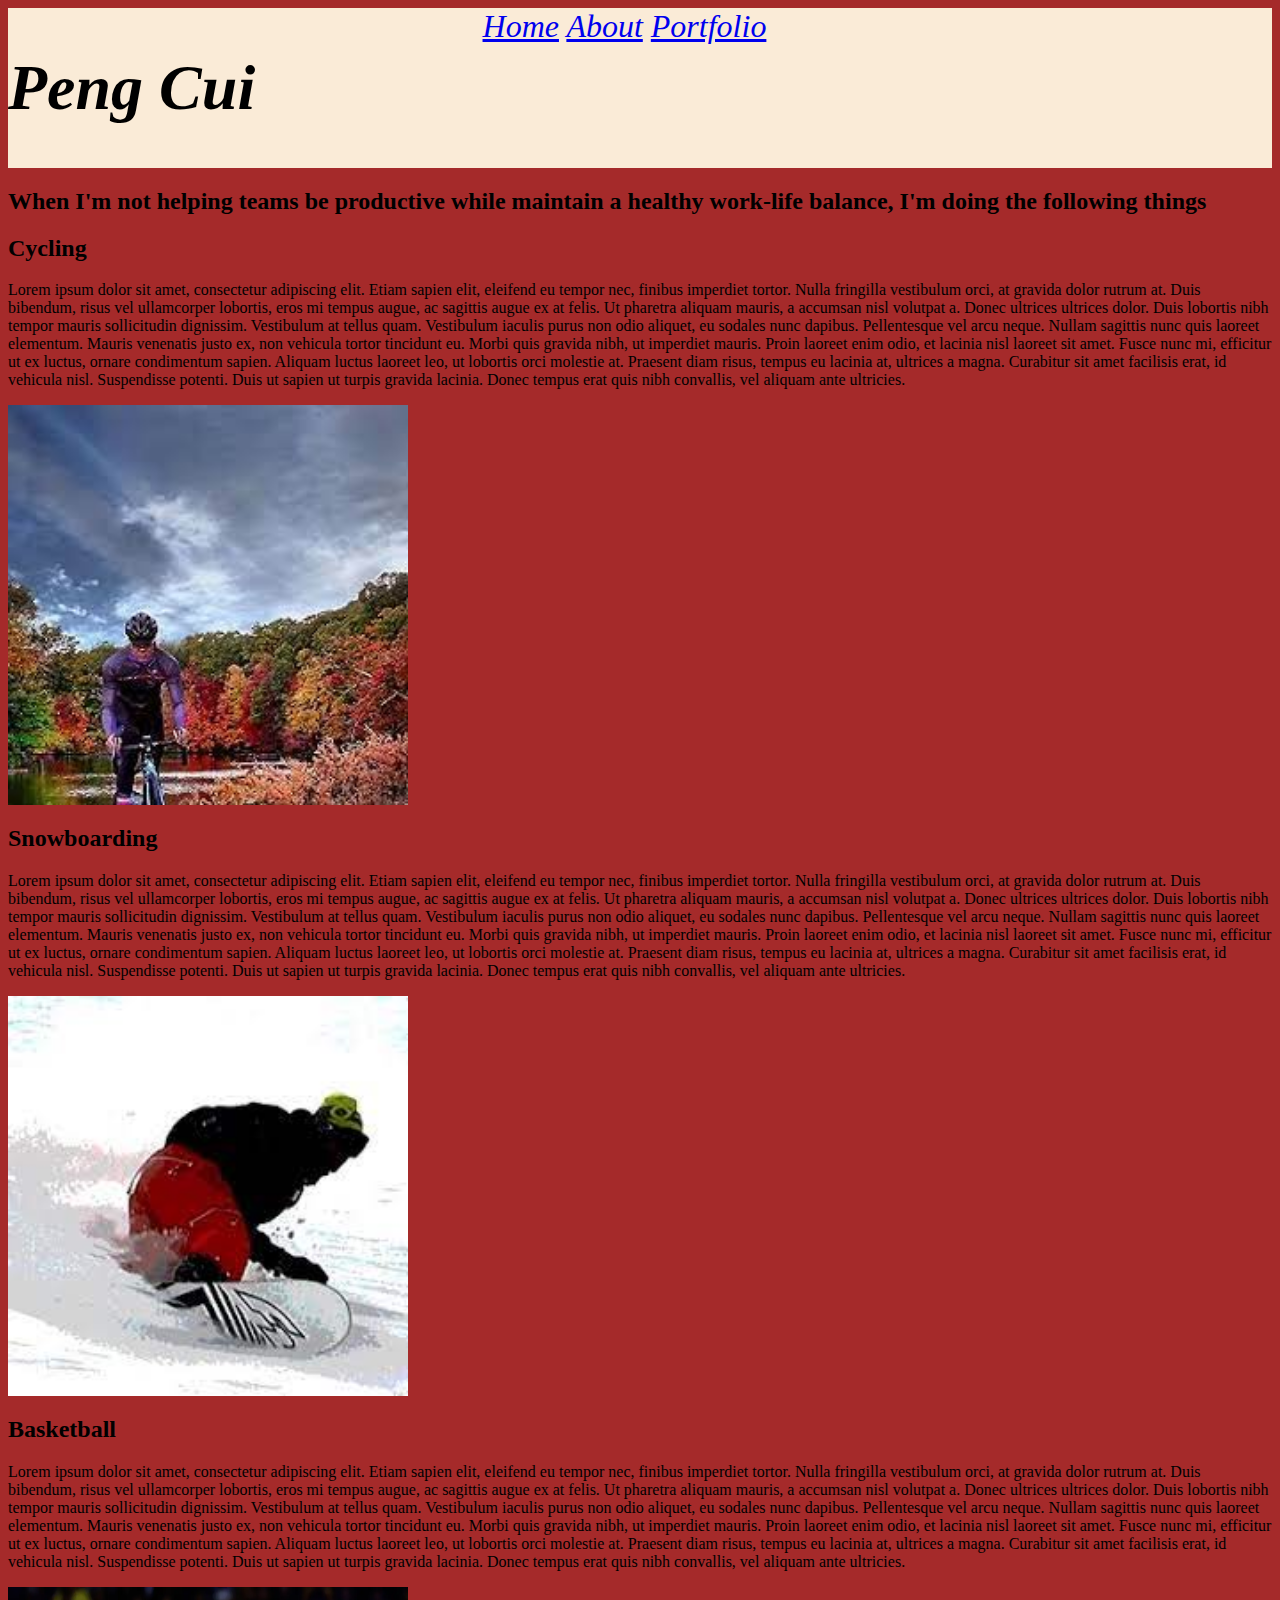
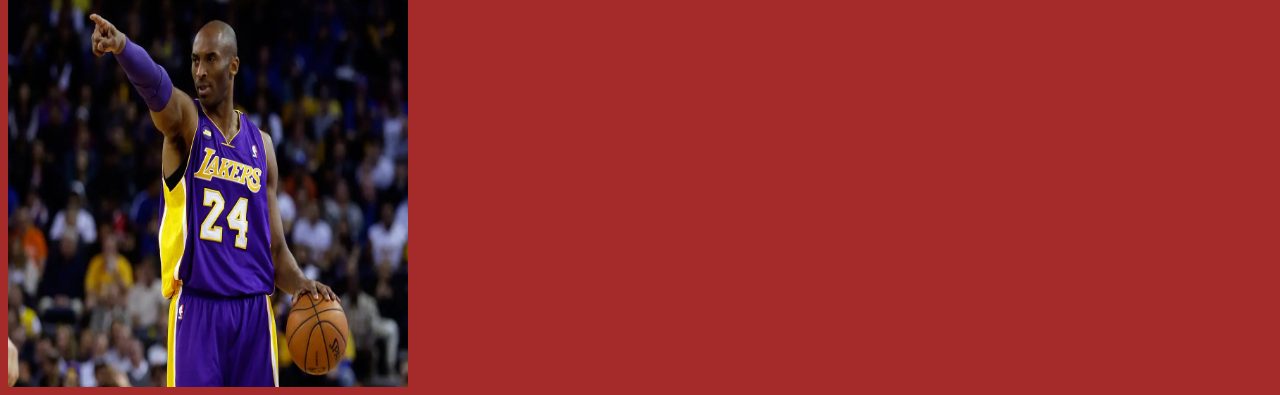
==== Personal-Website-P1/about.html @ c2c5bd4a "Noon Break finished" ====
<html>
    <head>
        <title>My First Website</title>
    </head>
    <body>
        <section class="title">
            <h1>Peng Cui</h1>
            <link rel="stylesheet" href="style.css">
            <div class="Bar"> 
                <a href="index.html">Home</a>
                <a href="about.html">About</a>
                <a href="portfolio.html">Portfolio</a>
            </div>
        </section>

        <section>
            <h2>When I'm not helping teams be productive while maintain a healthy work-life balance, I'm doing the following things</h2>
            <div>
                <h2>Cycling</h2>
                <p>Lorem ipsum dolor sit amet, consectetur adipiscing elit. Etiam sapien elit, eleifend eu tempor nec, finibus imperdiet tortor. Nulla fringilla vestibulum orci, at gravida dolor rutrum at. Duis bibendum, risus vel ullamcorper lobortis, eros mi tempus augue, ac sagittis augue ex at felis. Ut pharetra aliquam mauris, a accumsan nisl volutpat a. Donec ultrices ultrices dolor. Duis lobortis nibh tempor mauris sollicitudin dignissim. Vestibulum at tellus quam.

                    Vestibulum iaculis purus non odio aliquet, eu sodales nunc dapibus. Pellentesque vel arcu neque. Nullam sagittis nunc quis laoreet elementum. Mauris venenatis justo ex, non vehicula tortor tincidunt eu. Morbi quis gravida nibh, ut imperdiet mauris. Proin laoreet enim odio, et lacinia nisl laoreet sit amet. Fusce nunc mi, efficitur ut ex luctus, ornare condimentum sapien. Aliquam luctus laoreet leo, ut lobortis orci molestie at. Praesent diam risus, tempus eu lacinia at, ultrices a magna. Curabitur sit amet facilisis erat, id vehicula nisl. Suspendisse potenti. Duis ut sapien ut turpis gravida lacinia. Donec tempus erat quis nibh convallis, vel aliquam ante ultricies.</p>
                <img src="./img/Cycling.jpeg" alt="Cycling">
            </div>
            <div>
                <h2>Snowboarding</h2>
                <p>Lorem ipsum dolor sit amet, consectetur adipiscing elit. Etiam sapien elit, eleifend eu tempor nec, finibus imperdiet tortor. Nulla fringilla vestibulum orci, at gravida dolor rutrum at. Duis bibendum, risus vel ullamcorper lobortis, eros mi tempus augue, ac sagittis augue ex at felis. Ut pharetra aliquam mauris, a accumsan nisl volutpat a. Donec ultrices ultrices dolor. Duis lobortis nibh tempor mauris sollicitudin dignissim. Vestibulum at tellus quam.

                    Vestibulum iaculis purus non odio aliquet, eu sodales nunc dapibus. Pellentesque vel arcu neque. Nullam sagittis nunc quis laoreet elementum. Mauris venenatis justo ex, non vehicula tortor tincidunt eu. Morbi quis gravida nibh, ut imperdiet mauris. Proin laoreet enim odio, et lacinia nisl laoreet sit amet. Fusce nunc mi, efficitur ut ex luctus, ornare condimentum sapien. Aliquam luctus laoreet leo, ut lobortis orci molestie at. Praesent diam risus, tempus eu lacinia at, ultrices a magna. Curabitur sit amet facilisis erat, id vehicula nisl. Suspendisse potenti. Duis ut sapien ut turpis gravida lacinia. Donec tempus erat quis nibh convallis, vel aliquam ante ultricies.</p>
                <img src="./img/Snowboarding.jpeg" alt="Snowboarding">
            </div>
            <div>
                <h2>Basketball</h2>
                <p>Lorem ipsum dolor sit amet, consectetur adipiscing elit. Etiam sapien elit, eleifend eu tempor nec, finibus imperdiet tortor. Nulla fringilla vestibulum orci, at gravida dolor rutrum at. Duis bibendum, risus vel ullamcorper lobortis, eros mi tempus augue, ac sagittis augue ex at felis. Ut pharetra aliquam mauris, a accumsan nisl volutpat a. Donec ultrices ultrices dolor. Duis lobortis nibh tempor mauris sollicitudin dignissim. Vestibulum at tellus quam.

                    Vestibulum iaculis purus non odio aliquet, eu sodales nunc dapibus. Pellentesque vel arcu neque. Nullam sagittis nunc quis laoreet elementum. Mauris venenatis justo ex, non vehicula tortor tincidunt eu. Morbi quis gravida nibh, ut imperdiet mauris. Proin laoreet enim odio, et lacinia nisl laoreet sit amet. Fusce nunc mi, efficitur ut ex luctus, ornare condimentum sapien. Aliquam luctus laoreet leo, ut lobortis orci molestie at. Praesent diam risus, tempus eu lacinia at, ultrices a magna. Curabitur sit amet facilisis erat, id vehicula nisl. Suspendisse potenti. Duis ut sapien ut turpis gravida lacinia. Donec tempus erat quis nibh convallis, vel aliquam ante ultricies.</p>
                <img src="./img/Basketball.webp" alt="Basketball">
            </div>
        </section>
    </body>
</html>
---- Personal-Website-P1/style.css ----
body{
    background-color: brown;
}

.title{
    border: 2px; color: black;
    background-color:antiquewhite;
    width: 100%;
    font-size: xx-large;
    font-style: italic;
    display: inline-flex;
}

h1{
    text-align: left;
    width: 30%;
}

.bar{
    text-align: right;
    width: 30%;
    justify-content: right;


}

.Introduction {
    border: 2px;color: black;
font-size:x-large;
background-size: 60%;
width: 80%;
height: 100%;
background-color:bisque;

}

img{
    height: 400px;
    width: 400px;
}

.Personal{
    display: inline-block;
}
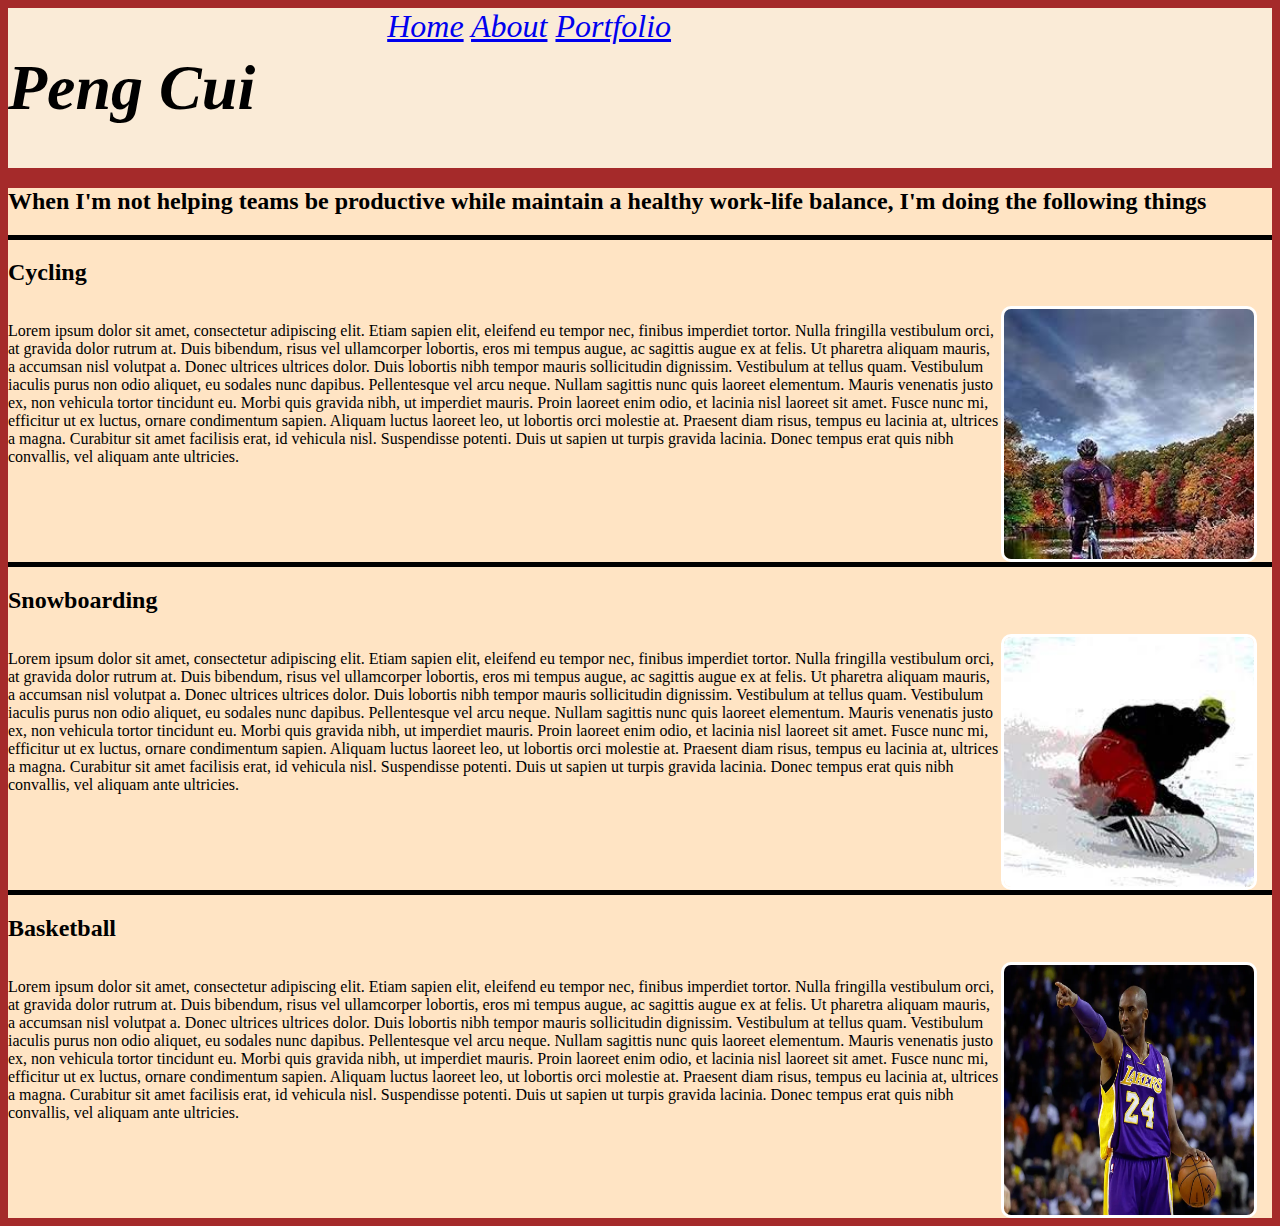
==== commit 42c6e569: "Finished at the end of class" ====
--- a/Personal-Website-P1/about.html
+++ b/Personal-Website-P1/about.html
@@ -1,40 +1,48 @@
 <html>
     <head>
         <title>My First Website</title>
+        <link rel="stylesheet" href="style.css">
     </head>
     <body>
         <section class="title">
             <h1>Peng Cui</h1>
-            <link rel="stylesheet" href="style.css">
             <div class="Bar"> 
-                <a href="index.html">Home</a>
+                <a href="/Personal-Website-P1/">Home</a>
                 <a href="about.html">About</a>
                 <a href="portfolio.html">Portfolio</a>
             </div>
         </section>
 
-        <section>
-            <h2>When I'm not helping teams be productive while maintain a healthy work-life balance, I'm doing the following things</h2>
-            <div>
+        <section class="Info">
+            <div class="Hobby-head">
+                <h2>When I'm not helping teams be productive while maintain a healthy work-life balance, I'm doing the following things</h2>
+            </div>
+            <div class="Hobby1">
                 <h2>Cycling</h2>
-                <p>Lorem ipsum dolor sit amet, consectetur adipiscing elit. Etiam sapien elit, eleifend eu tempor nec, finibus imperdiet tortor. Nulla fringilla vestibulum orci, at gravida dolor rutrum at. Duis bibendum, risus vel ullamcorper lobortis, eros mi tempus augue, ac sagittis augue ex at felis. Ut pharetra aliquam mauris, a accumsan nisl volutpat a. Donec ultrices ultrices dolor. Duis lobortis nibh tempor mauris sollicitudin dignissim. Vestibulum at tellus quam.
+                <span class="Cycling-text">
+                  <p>Lorem ipsum dolor sit amet, consectetur adipiscing elit. Etiam sapien elit, eleifend eu tempor nec, finibus imperdiet tortor. Nulla fringilla vestibulum orci, at gravida dolor rutrum at. Duis bibendum, risus vel ullamcorper lobortis, eros mi tempus augue, ac sagittis augue ex at felis. Ut pharetra aliquam mauris, a accumsan nisl volutpat a. Donec ultrices ultrices dolor. Duis lobortis nibh tempor mauris sollicitudin dignissim. Vestibulum at tellus quam.
 
                     Vestibulum iaculis purus non odio aliquet, eu sodales nunc dapibus. Pellentesque vel arcu neque. Nullam sagittis nunc quis laoreet elementum. Mauris venenatis justo ex, non vehicula tortor tincidunt eu. Morbi quis gravida nibh, ut imperdiet mauris. Proin laoreet enim odio, et lacinia nisl laoreet sit amet. Fusce nunc mi, efficitur ut ex luctus, ornare condimentum sapien. Aliquam luctus laoreet leo, ut lobortis orci molestie at. Praesent diam risus, tempus eu lacinia at, ultrices a magna. Curabitur sit amet facilisis erat, id vehicula nisl. Suspendisse potenti. Duis ut sapien ut turpis gravida lacinia. Donec tempus erat quis nibh convallis, vel aliquam ante ultricies.</p>
-                <img src="./img/Cycling.jpeg" alt="Cycling">
+                  <img id="Cycling" src="./img/Cycling.jpeg" alt="Cycling">
+                </span>
             </div>
-            <div>
+            <div class="Hobby2">
                 <h2>Snowboarding</h2>
-                <p>Lorem ipsum dolor sit amet, consectetur adipiscing elit. Etiam sapien elit, eleifend eu tempor nec, finibus imperdiet tortor. Nulla fringilla vestibulum orci, at gravida dolor rutrum at. Duis bibendum, risus vel ullamcorper lobortis, eros mi tempus augue, ac sagittis augue ex at felis. Ut pharetra aliquam mauris, a accumsan nisl volutpat a. Donec ultrices ultrices dolor. Duis lobortis nibh tempor mauris sollicitudin dignissim. Vestibulum at tellus quam.
+                <span class="Snowboarding-text">
+                  <p>Lorem ipsum dolor sit amet, consectetur adipiscing elit. Etiam sapien elit, eleifend eu tempor nec, finibus imperdiet tortor. Nulla fringilla vestibulum orci, at gravida dolor rutrum at. Duis bibendum, risus vel ullamcorper lobortis, eros mi tempus augue, ac sagittis augue ex at felis. Ut pharetra aliquam mauris, a accumsan nisl volutpat a. Donec ultrices ultrices dolor. Duis lobortis nibh tempor mauris sollicitudin dignissim. Vestibulum at tellus quam.
 
                     Vestibulum iaculis purus non odio aliquet, eu sodales nunc dapibus. Pellentesque vel arcu neque. Nullam sagittis nunc quis laoreet elementum. Mauris venenatis justo ex, non vehicula tortor tincidunt eu. Morbi quis gravida nibh, ut imperdiet mauris. Proin laoreet enim odio, et lacinia nisl laoreet sit amet. Fusce nunc mi, efficitur ut ex luctus, ornare condimentum sapien. Aliquam luctus laoreet leo, ut lobortis orci molestie at. Praesent diam risus, tempus eu lacinia at, ultrices a magna. Curabitur sit amet facilisis erat, id vehicula nisl. Suspendisse potenti. Duis ut sapien ut turpis gravida lacinia. Donec tempus erat quis nibh convallis, vel aliquam ante ultricies.</p>
-                <img src="./img/Snowboarding.jpeg" alt="Snowboarding">
+                  <img id="Snowboarding" src="./img/Snowboarding.jpeg" alt="Snowboarding">
+                </span>
             </div>
-            <div>
+            <div class="Hobby3">
                 <h2>Basketball</h2>
-                <p>Lorem ipsum dolor sit amet, consectetur adipiscing elit. Etiam sapien elit, eleifend eu tempor nec, finibus imperdiet tortor. Nulla fringilla vestibulum orci, at gravida dolor rutrum at. Duis bibendum, risus vel ullamcorper lobortis, eros mi tempus augue, ac sagittis augue ex at felis. Ut pharetra aliquam mauris, a accumsan nisl volutpat a. Donec ultrices ultrices dolor. Duis lobortis nibh tempor mauris sollicitudin dignissim. Vestibulum at tellus quam.
+                <span class="Basketball-text">
+                  <p>Lorem ipsum dolor sit amet, consectetur adipiscing elit. Etiam sapien elit, eleifend eu tempor nec, finibus imperdiet tortor. Nulla fringilla vestibulum orci, at gravida dolor rutrum at. Duis bibendum, risus vel ullamcorper lobortis, eros mi tempus augue, ac sagittis augue ex at felis. Ut pharetra aliquam mauris, a accumsan nisl volutpat a. Donec ultrices ultrices dolor. Duis lobortis nibh tempor mauris sollicitudin dignissim. Vestibulum at tellus quam.
 
                     Vestibulum iaculis purus non odio aliquet, eu sodales nunc dapibus. Pellentesque vel arcu neque. Nullam sagittis nunc quis laoreet elementum. Mauris venenatis justo ex, non vehicula tortor tincidunt eu. Morbi quis gravida nibh, ut imperdiet mauris. Proin laoreet enim odio, et lacinia nisl laoreet sit amet. Fusce nunc mi, efficitur ut ex luctus, ornare condimentum sapien. Aliquam luctus laoreet leo, ut lobortis orci molestie at. Praesent diam risus, tempus eu lacinia at, ultrices a magna. Curabitur sit amet facilisis erat, id vehicula nisl. Suspendisse potenti. Duis ut sapien ut turpis gravida lacinia. Donec tempus erat quis nibh convallis, vel aliquam ante ultricies.</p>
-                <img src="./img/Basketball.webp" alt="Basketball">
+                  <img id="Basketball" src="./img/Basketball.webp" alt="Basketball">
+                </span>  
             </div>
         </section>
     </body>
--- a/Personal-Website-P1/style.css
+++ b/Personal-Website-P1/style.css
@@ -1,3 +1,5 @@
+/* Home page */
+
 body{
     background-color: brown;
 }
@@ -8,7 +10,7 @@
     width: 100%;
     font-size: xx-large;
     font-style: italic;
-    display: inline-flex;
+    display: flex;
 }
 
 h1{
@@ -17,28 +19,89 @@
 }
 
 .bar{
-    text-align: right;
-    width: 30%;
-    justify-content: right;
-
-
-}
+    float: right;
+    }
 
 .Introduction {
+    margin-top: 20px;
     border: 2px;color: black;
 font-size:x-large;
-background-size: 60%;
-width: 80%;
 height: 100%;
 background-color:bisque;
 
 }
 
 img{
-    height: 400px;
-    width: 400px;
+    height: 250px;
+    width: 250px;
+    border: 3px solid white;
+    border-radius: 10px;
+    margin-right: 15px;
 }
 
 .Personal{
-    display: inline-block;
+   display: inline-block;
 }
+
+.profile{
+    display: flex;
+}
+
+/* about page */
+
+.Info{
+    background-color:bisque;
+}
+
+.Hobby1{
+    border-top: thick solid;
+  
+}
+
+.Hobby2{
+    border-top: thick solid;
+}
+
+.Hobby3{
+    border-top: thick solid;
+}
+
+.cycling-text{
+    display: flex;
+}
+
+.Snowboarding-text{
+    display: flex;
+}
+
+.Basketball-text{
+    display: flex
+}
+
+/* Portfolio page */
+
+.Project-1{
+    border-top: thick solid;
+  
+}
+
+.Project-2{
+    border-top: thick solid;
+}
+
+.Project-3{
+    border-top: thick solid;
+}
+
+.Project1-text{
+    display: flex;
+}
+
+.Project2-text{
+    display: flex;
+}
+
+.Project3-text{
+    display: flex
+}
+
